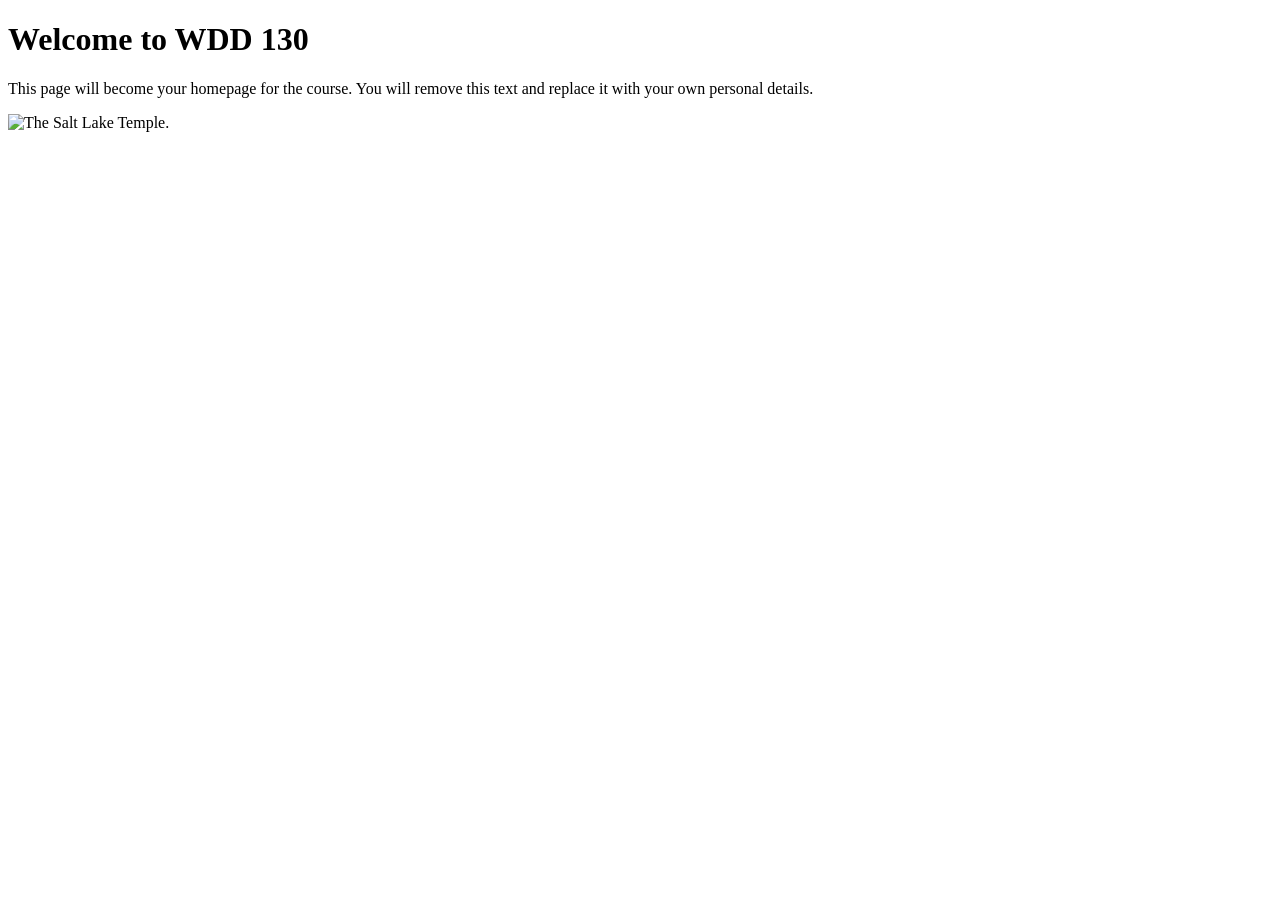
==== week01/index.html @ 7514f753 "Add week01 index file" ====
<!DOCTYPE html>
<html lang="en">

<head>
    <meta charset="UTF-8">
    <meta name="viewport" content="width=device-width, initial-scale=1.0">
    <title>WDD 130 | Personal Homepage</title>
</head>

<body>
    <h1>Welcome to WDD 130</h1>
    <p>This page will become your homepage for the course. You will remove this text and replace it with your own personal details.</p>

    <img src="images/salt-lake-temple.jpg" alt="The Salt Lake Temple.">
</body>

</html>
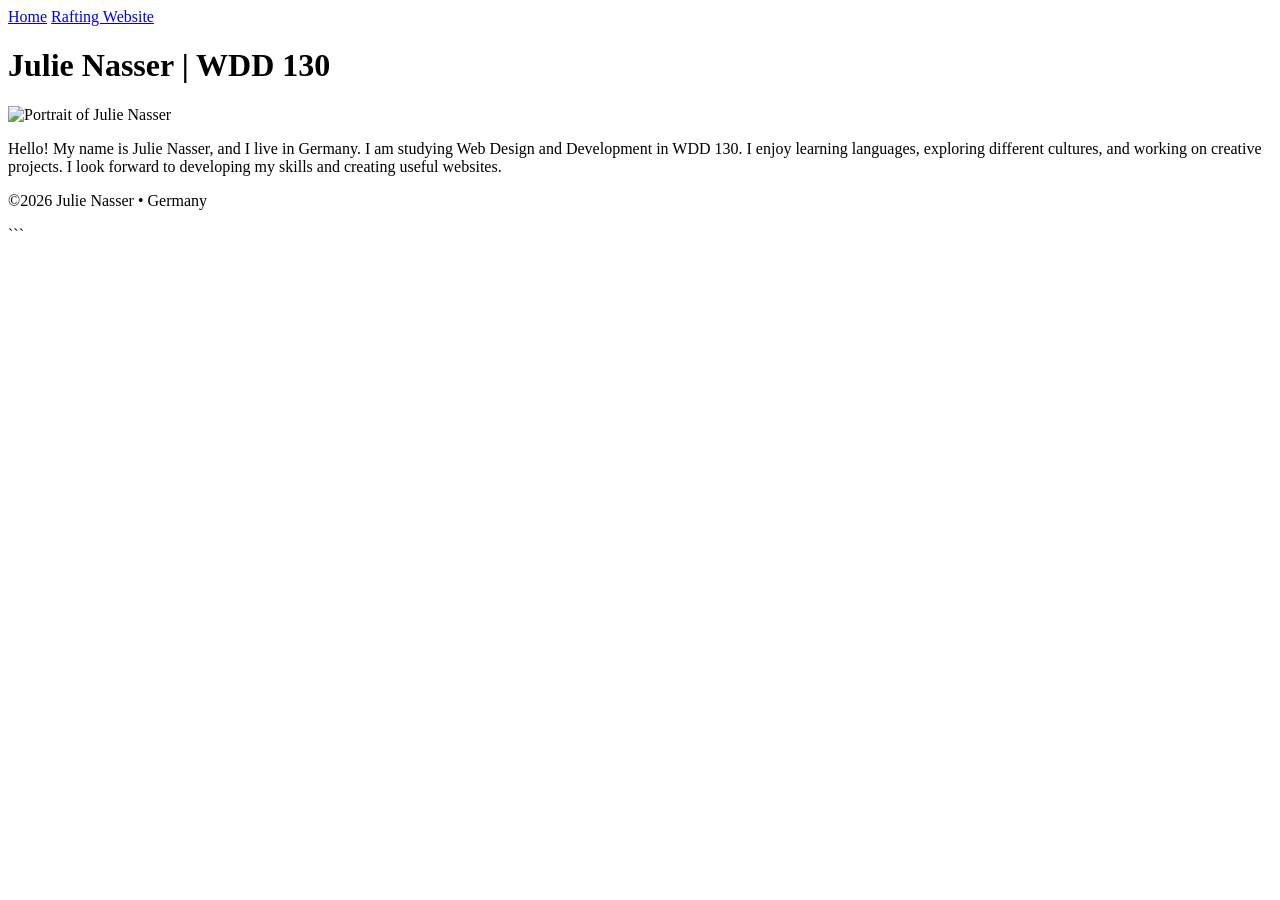
==== commit 923c9532: "Update index.html for audit" ====
--- a/week01/index.html
+++ b/week01/index.html
@@ -1,17 +1,31 @@
 <!DOCTYPE html>
-<html lang="en">
+<html lang="en-US">
 
 <head>
     <meta charset="UTF-8">
     <meta name="viewport" content="width=device-width, initial-scale=1.0">
-    <title>WDD 130 | Personal Homepage</title>
+    <title>Julie Nasser | WDD 130</title>
+    <meta name="description" content="Welcome to Julie Nasser's WDD 130 home page. Learn about her background and web development studies.">
+    <meta name="author" content="Julie Nasser">
+    <link rel="stylesheet" href="styles/styles.css">
 </head>
 
 <body>
-    <h1>Welcome to WDD 130</h1>
-    <p>This page will become your homepage for the course. You will remove this text and replace it with your own personal details.</p>
-
-    <img src="images/salt-lake-temple.jpg" alt="The Salt Lake Temple.">
+    <header>
+        <nav>
+            <a href="#">Home</a>
+            <a href="wwr/">Rafting Website</a>
+        </nav>
+    </header>
+    <main>
+        <h1>Julie Nasser | WDD 130</h1>
+        <img src="images/profile.png" alt="Portrait of Julie Nasser" width="200">
+        <p>Hello! My name is Julie Nasser, and I live in Germany. I am studying Web Design and Development in WDD 130. I enjoy learning languages, exploring different cultures, and working on creative projects. I look forward to developing my skills and creating useful websites.</p>
+    </main>
+    <footer>
+        <p>©2026 Julie Nasser • Germany</p>
+    </footer>
 </body>
 
 </html>
+```
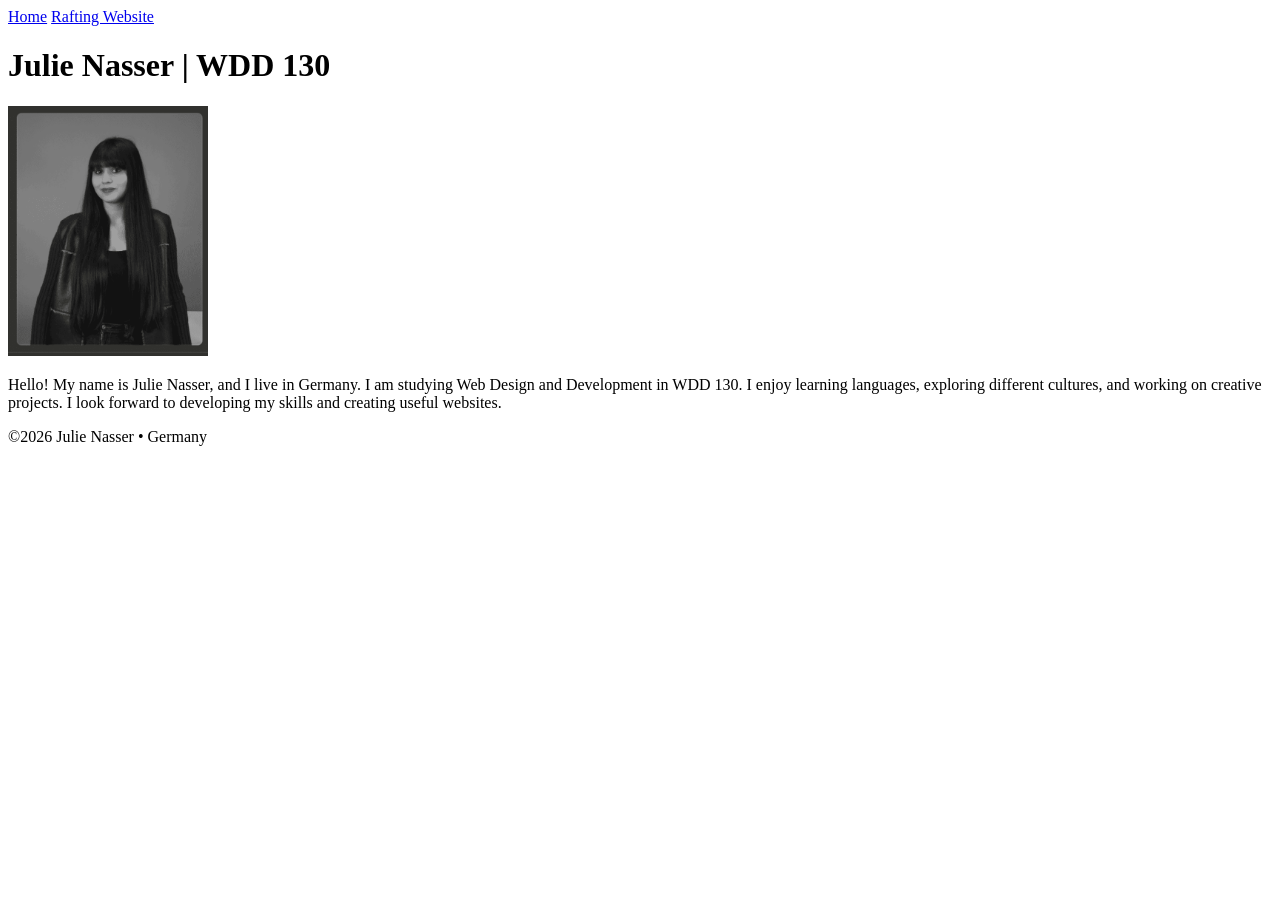
==== commit 43f8a6fe: "update" ====
--- a/week01/index.html
+++ b/week01/index.html
@@ -26,6 +26,3 @@
         <p>©2026 Julie Nasser • Germany</p>
     </footer>
 </body>
-
-</html>
-```
